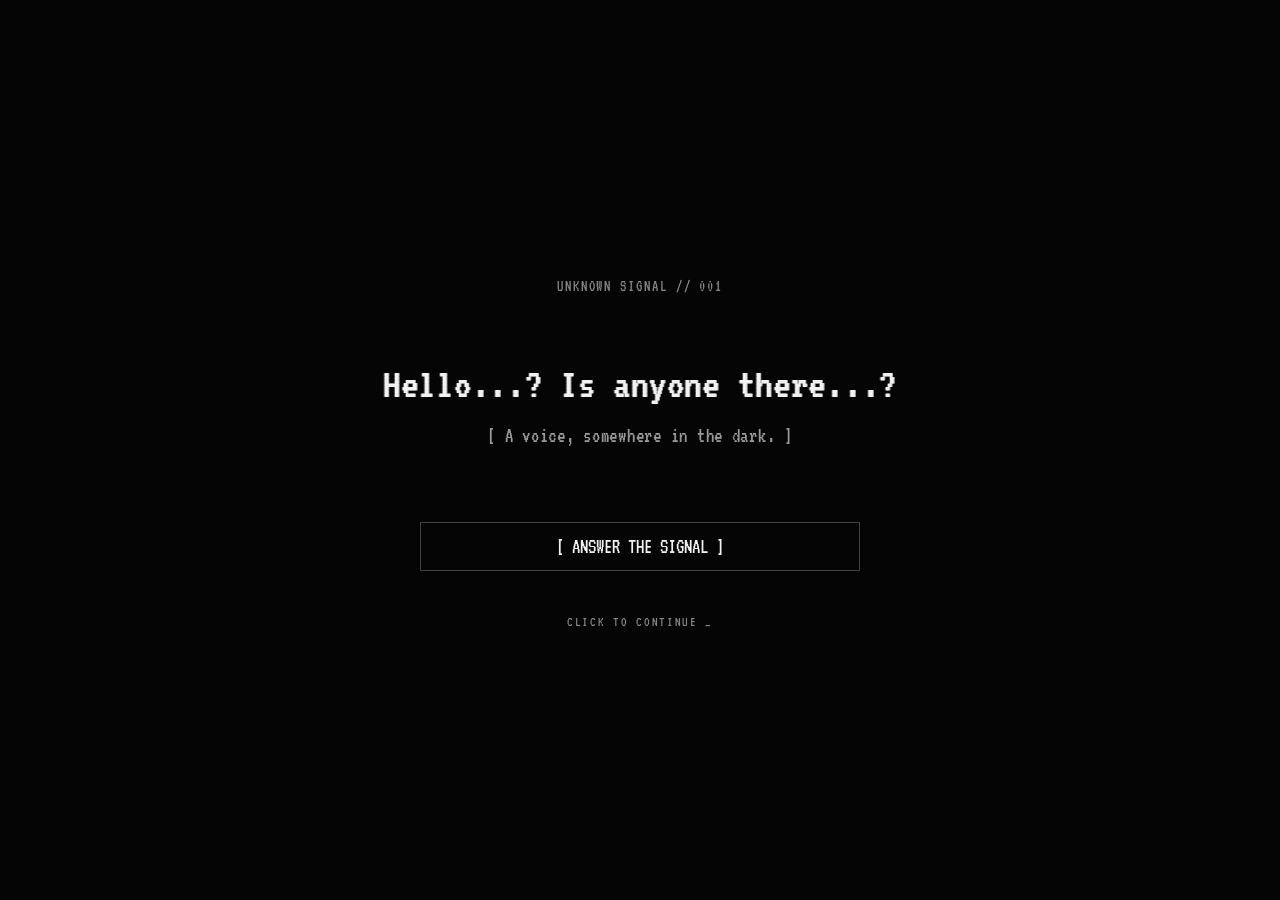
==== index.html @ ecdd7891 "Initial Version" ====
<!doctype html>
<html lang="en">
<head>
  <meta charset="utf-8">
  <meta name="viewport" content="width=device-width, initial-scale=1">
  <title>ARE YOU THERE? — Signal</title>
  <link rel="stylesheet" href="style.css">
  <script src="game.js" defer></script>
</head>
<body data-page="intro">
  <main class="screen intro-screen">
    <p class="eyebrow">UNKNOWN SIGNAL // 001</p>
    <section class="intro-copy" aria-live="polite">
      <p class="glitch" id="introLine">Hello...? Is anyone there...?</p>
      <p class="subtle" id="introHint">[ A voice, somewhere in the dark. ]</p>
    </section>
    <button class="choice-button" id="wakeButton">[ ANSWER THE SIGNAL ]</button>
    <footer>CLICK TO CONTINUE <span class="blink">_</span></footer>
  </main>
</body>
</html>
---- style.css ----
@import url('https://fonts.googleapis.com/css2?family=VT323&display=swap');

:root {
  color-scheme: dark;
  --black: #050505;
  --white: #f1f1f1;
  --muted: #858585;
  --line: #414141;
  --panel: #0b0b0b;
}
* { box-sizing: border-box; }
html { min-height: 100%; background: var(--black); }
body {
  margin: 0; min-height: 100vh; background: var(--black); color: var(--white);
  font-family: "VT323", "Courier New", monospace; font-size: 21px; letter-spacing: .035em;
}
button, input { font: inherit; }
.screen {
  width: min(760px, 100%); min-height: 100vh; margin: 0 auto; padding: 28px 24px 22px;
  display: flex; flex-direction: column; justify-content: center; gap: 24px;
}
.intro-screen, .ending-screen { align-items: center; text-align: center; }
.eyebrow, .topbar, footer { color: var(--muted); font-size: 16px; letter-spacing: .12em; }
.eyebrow { margin: 0; }
.intro-copy { min-height: 180px; display: flex; flex-direction: column; justify-content: center; gap: 14px; }
.glitch { animation: tremble 180ms infinite steps(2, end); text-shadow: 1px 0 #aaa, -1px 0 #555; }
@keyframes tremble {
  0% { transform: translate(0, 0); }
  25% { transform: translate(.5px, -.5px); }
  50% { transform: translate(-.5px, .5px); }
  75% { transform: translate(.4px, .2px); }
  100% { transform: translate(-.2px, -.3px); }
}
#introLine { font-size: clamp(28px, 5vw, 43px); margin: 0; }
.subtle { color: #999; line-height: 1.5; margin: 0; }
footer { margin-top: 20px; font-size: 14px; }
.blink { animation: blink 1s steps(2, start) infinite; }
@keyframes blink { to { visibility: hidden; } }
.choice-button {
  background: transparent; border: 1px solid var(--line); color: var(--white); text-align: left;
  padding: 13px 15px; cursor: pointer; width: 100%; transition: background .16s, border-color .16s, transform .16s;
}
.choice-button:hover, .choice-button:focus-visible { outline: none; background: #171717; border-color: #eee; transform: translateX(3px); }
.intro-screen .choice-button, .ending-screen .choice-button { width: min(440px, 100%); text-align: center; }
.primary { text-align: center; border-color: #aaa; margin-top: 8px; }
.topbar { display: flex; justify-content: space-between; gap: 12px; border-bottom: 1px solid #292929; padding-bottom: 12px; flex-wrap: wrap; }
.story-panel { background: var(--panel); border: 1px solid #292929; padding: 22px; min-height: 180px; }
.speaker { color: #bdbdbd; font-size: 17px; margin: 0 0 14px; }
.dialogue { font-size: clamp(25px, 4vw, 34px); line-height: 1.2; margin: 0 0 18px; }
.choices { display: grid; gap: 10px; }
.page-nav { display: flex; justify-content: space-between; gap: 20px; margin-top: auto; padding-top: 16px; font-size: 17px; }
a { color: #aaa; text-decoration: none; }
a:hover { color: white; text-decoration: underline; }
.identity-form { display: grid; gap: 12px; }
label, .question { color: #ddd; }
input {
  width: 100%; background: #090909; border: 1px solid var(--line); color: white; padding: 13px;
  outline: none; border-radius: 0;
}
input:focus { border-color: #eee; }
.field-help { color: #777; font-size: 16px; margin: -6px 0 8px; }
.trait-choices { margin-bottom: 4px; }
.trait.selected { border-color: white; background: #202020; }
.ending-mark { font-size: 58px; color: #ddd; animation: pulse 2.4s ease-in-out infinite; }
@keyframes pulse { 50% { opacity: .25; transform: scale(.94); } }
.ending-text { color: #aaa; max-width: 560px; line-height: 1.5; margin: 0; }
.summary { border: 1px solid #292929; padding: 15px; width: min(440px, 100%); color: #aaa; line-height: 1.5; }
@media (max-width: 520px) {
  .screen { padding: 22px 16px; gap: 18px; }
  .story-panel { padding: 17px; }
  .page-nav { font-size: 15px; }
}
@media (prefers-reduced-motion: reduce) {
  *, *::before, *::after { animation-duration: .01ms !important; animation-iteration-count: 1 !important; transition: none !important; }
}
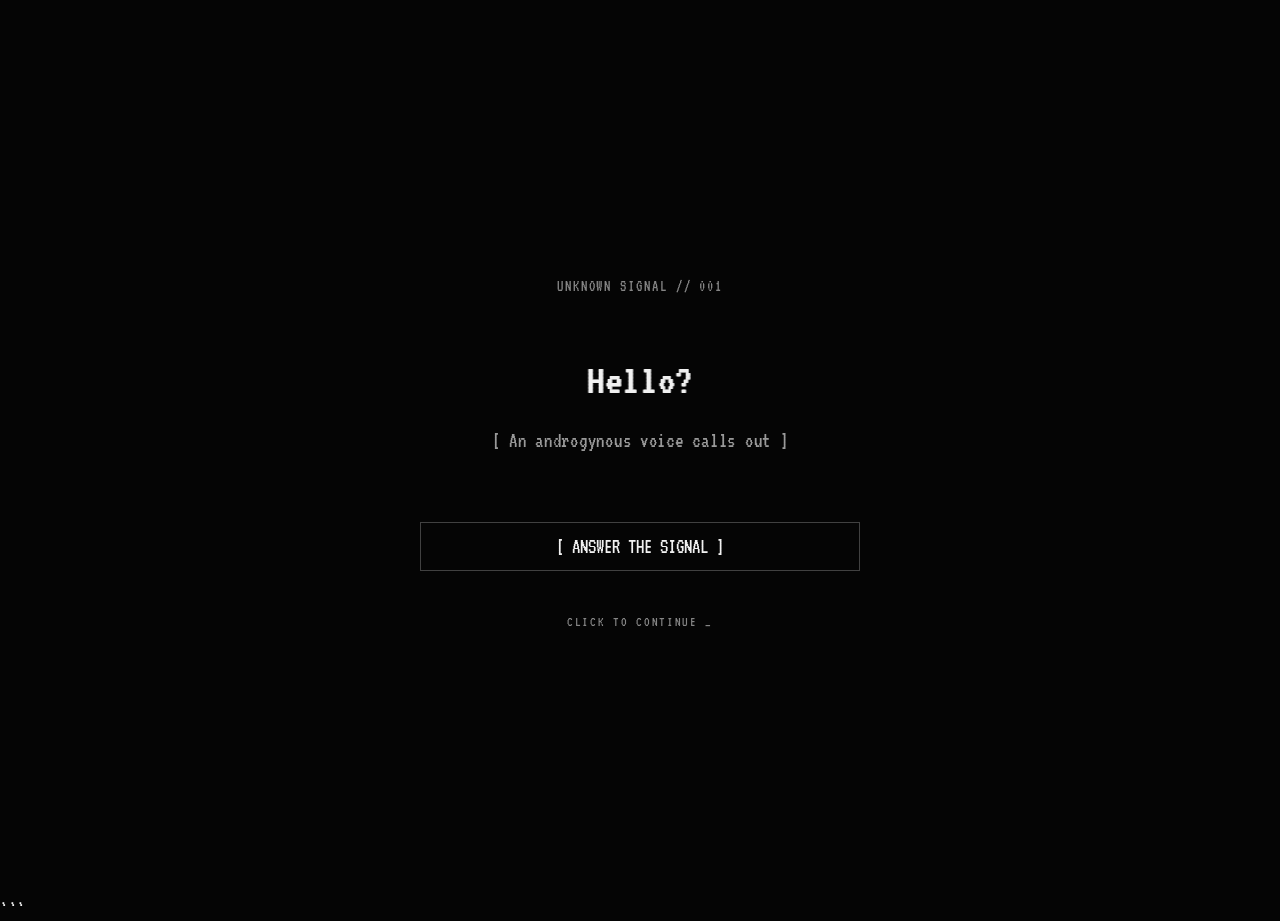
==== commit ef1b0ae7: "Added new storyline branches and added new diologue" ====
--- a/index.html
+++ b/index.html
@@ -1,21 +1,38 @@
+
 <!doctype html>
 <html lang="en">
 <head>
-  <meta charset="utf-8">
-  <meta name="viewport" content="width=device-width, initial-scale=1">
-  <title>ARE YOU THERE? — Signal</title>
-  <link rel="stylesheet" href="style.css">
-  <script src="game.js" defer></script>
+    <meta charset="utf-8">
+    <meta name="viewport" content="width=device-width, initial-scale=1">
+
+    <title>ARE YOU THERE? — Signal</title>
+
+    <link rel="stylesheet" href="style.css">
+    <script src="game.js" defer></script>
 </head>
+
 <body data-page="intro">
-  <main class="screen intro-screen">
-    <p class="eyebrow">UNKNOWN SIGNAL // 001</p>
-    <section class="intro-copy" aria-live="polite">
-      <p class="glitch" id="introLine">Hello...? Is anyone there...?</p>
-      <p class="subtle" id="introHint">[ A voice, somewhere in the dark. ]</p>
-    </section>
-    <button class="choice-button" id="wakeButton">[ ANSWER THE SIGNAL ]</button>
-    <footer>CLICK TO CONTINUE <span class="blink">_</span></footer>
-  </main>
+    <main class="screen intro-screen">
+        <p class="eyebrow">UNKNOWN SIGNAL // 001</p>
+
+        <section class="intro-copy">
+            <p class="glitch" id="introLine">
+                Hello...? Is anyone there...?
+            </p>
+
+            <p class="subtle" id="introHint">
+                [ An androgynous voice calls out ]
+            </p>
+        </section>
+
+        <button class="choice-button" id="wakeButton">
+            [ ANSWER THE SIGNAL ]
+        </button>
+
+        <footer>
+            CLICK TO CONTINUE <span class="blink">_</span>
+        </footer>
+    </main>
 </body>
 </html>
+```
--- a/style.css
+++ b/style.css
@@ -1,75 +1,506 @@
 @import url('https://fonts.googleapis.com/css2?family=VT323&display=swap');
 
 :root {
-  color-scheme: dark;
-  --black: #050505;
-  --white: #f1f1f1;
-  --muted: #858585;
-  --line: #414141;
-  --panel: #0b0b0b;
-}
-* { box-sizing: border-box; }
-html { min-height: 100%; background: var(--black); }
+    color-scheme: dark;
+
+    --black: #050505;
+    --white: #f1f1f1;
+    --muted: #858585;
+    --line: #414141;
+    --panel: #0b0b0b;
+}
+
+* {
+    box-sizing: border-box;
+}
+
+html {
+    min-height: 100%;
+    background: var(--black);
+}
+
 body {
-  margin: 0; min-height: 100vh; background: var(--black); color: var(--white);
-  font-family: "VT323", "Courier New", monospace; font-size: 21px; letter-spacing: .035em;
-}
-button, input { font: inherit; }
+    margin: 0;
+    min-height: 100vh;
+    background: var(--black);
+    color: var(--white);
+    font-family: "VT323", "Courier New", monospace;
+    font-size: 21px;
+    letter-spacing: 0.035em;
+}
+
+button,
+input {
+    font: inherit;
+}
+
+
+/* Main screen */
+
 .screen {
-  width: min(760px, 100%); min-height: 100vh; margin: 0 auto; padding: 28px 24px 22px;
-  display: flex; flex-direction: column; justify-content: center; gap: 24px;
-}
-.intro-screen, .ending-screen { align-items: center; text-align: center; }
-.eyebrow, .topbar, footer { color: var(--muted); font-size: 16px; letter-spacing: .12em; }
-.eyebrow { margin: 0; }
-.intro-copy { min-height: 180px; display: flex; flex-direction: column; justify-content: center; gap: 14px; }
-.glitch { animation: tremble 180ms infinite steps(2, end); text-shadow: 1px 0 #aaa, -1px 0 #555; }
-@keyframes tremble {
-  0% { transform: translate(0, 0); }
-  25% { transform: translate(.5px, -.5px); }
-  50% { transform: translate(-.5px, .5px); }
-  75% { transform: translate(.4px, .2px); }
-  100% { transform: translate(-.2px, -.3px); }
-}
-#introLine { font-size: clamp(28px, 5vw, 43px); margin: 0; }
-.subtle { color: #999; line-height: 1.5; margin: 0; }
-footer { margin-top: 20px; font-size: 14px; }
-.blink { animation: blink 1s steps(2, start) infinite; }
-@keyframes blink { to { visibility: hidden; } }
+    width: min(760px, 100%);
+    min-height: 100vh;
+    margin: 0 auto;
+    padding: 28px 24px 22px;
+    display: flex;
+    flex-direction: column;
+    justify-content: center;
+    gap: 24px;
+    opacity: 1;
+    transition: opacity 0.35s ease, transform 0.35s ease;
+}
+
+.fade-out {
+    opacity: 0 !important;
+    transform: translateY(7px);
+    pointer-events: none;
+}
+
+.fade-in {
+    animation: fadeIn 0.5s ease both;
+}
+
+@keyframes fadeIn {
+    from {
+        opacity: 0;
+        transform: translateY(-5px);
+    }
+
+    to {
+        opacity: 1;
+        transform: translateY(0);
+    }
+}
+
+
+/* Intro screen */
+
+.intro-screen,
+.ending-screen {
+    align-items: center;
+    text-align: center;
+}
+
+.eyebrow,
+.topbar,
+footer {
+    color: var(--muted);
+    font-size: 16px;
+    letter-spacing: 0.12em;
+}
+
+.eyebrow {
+    margin: 0;
+}
+
+.intro-copy {
+    min-height: 180px;
+    display: flex;
+    flex-direction: column;
+    justify-content: center;
+    gap: 14px;
+}
+
+.glitch {
+    text-shadow: 1px 0 #aaa, -1px 0 #555;
+}
+
+#introLine {
+    font-size: clamp(28px, 5vw, 43px);
+    margin: 0;
+    min-height: 1.2em;
+}
+
+.subtle {
+    color: #999;
+    line-height: 1.5;
+    margin: 0;
+}
+
+footer {
+    margin-top: 20px;
+    font-size: 14px;
+}
+
+.blink {
+    animation: blink 1s steps(2, start) infinite;
+}
+
+@keyframes blink {
+    to {
+        visibility: hidden;
+    }
+}
+
+
+/* Buttons */
+
 .choice-button {
-  background: transparent; border: 1px solid var(--line); color: var(--white); text-align: left;
-  padding: 13px 15px; cursor: pointer; width: 100%; transition: background .16s, border-color .16s, transform .16s;
-}
-.choice-button:hover, .choice-button:focus-visible { outline: none; background: #171717; border-color: #eee; transform: translateX(3px); }
-.intro-screen .choice-button, .ending-screen .choice-button { width: min(440px, 100%); text-align: center; }
-.primary { text-align: center; border-color: #aaa; margin-top: 8px; }
-.topbar { display: flex; justify-content: space-between; gap: 12px; border-bottom: 1px solid #292929; padding-bottom: 12px; flex-wrap: wrap; }
-.story-panel { background: var(--panel); border: 1px solid #292929; padding: 22px; min-height: 180px; }
-.speaker { color: #bdbdbd; font-size: 17px; margin: 0 0 14px; }
-.dialogue { font-size: clamp(25px, 4vw, 34px); line-height: 1.2; margin: 0 0 18px; }
-.choices { display: grid; gap: 10px; }
-.page-nav { display: flex; justify-content: space-between; gap: 20px; margin-top: auto; padding-top: 16px; font-size: 17px; }
-a { color: #aaa; text-decoration: none; }
-a:hover { color: white; text-decoration: underline; }
-.identity-form { display: grid; gap: 12px; }
-label, .question { color: #ddd; }
+    background: transparent;
+    border: 1px solid var(--line);
+    color: var(--white);
+    text-align: left;
+    padding: 13px 15px;
+    cursor: pointer;
+    width: 100%;
+    transition: background 0.16s, border-color 0.16s, transform 0.16s;
+}
+
+.choice-button:hover,
+.choice-button:focus-visible {
+    outline: none;
+    background: #171717;
+    border-color: #eee;
+    transform: translateX(3px);
+}
+
+.choice-button.selected {
+    border-color: #eee;
+    background: #202027;
+    box-shadow: inset 3px 0 #aaa;
+}
+
+.intro-screen .choice-button,
+.ending-screen .choice-button {
+    width: min(440px, 100%);
+    text-align: center;
+}
+
+.primary {
+    text-align: center;
+    border-color: #aaa;
+    margin-top: 8px;
+}
+
+.secondary {
+    text-align: center;
+    color: #aaa;
+}
+
+
+/* Story screen */
+
+.topbar {
+    display: flex;
+    justify-content: space-between;
+    gap: 12px;
+    border-bottom: 1px solid #292929;
+    padding-bottom: 12px;
+    flex-wrap: wrap;
+}
+
+.story-panel {
+    background: var(--panel);
+    border: 1px solid #292929;
+    padding: 22px;
+    min-height: 180px;
+}
+
+.speaker {
+    color: #bdbdbd;
+    font-size: 17px;
+    margin: 0 0 14px;
+}
+
+.dialogue {
+    font-size: clamp(25px, 4vw, 34px);
+    line-height: 1.2;
+    margin: 0 0 18px;
+    min-height: 1.2em;
+}
+
+.typing::after {
+    content: "▌";
+    animation: blink 0.7s steps(2, start) infinite;
+    margin-left: 2px;
+}
+
+.choices {
+    display: grid;
+    gap: 10px;
+}
+
+.page-nav {
+    display: flex;
+    justify-content: space-between;
+    gap: 20px;
+    margin-top: auto;
+    padding-top: 16px;
+    font-size: 17px;
+}
+
+a {
+    color: #aaa;
+    text-decoration: none;
+}
+
+a:hover {
+    color: white;
+    text-decoration: underline;
+}
+
+.next-link.ready {
+    color: #fff;
+}
+
+
+/* Identity questions */
+
+.identity-form {
+    display: grid;
+    gap: 12px;
+}
+
+label,
+.question {
+    color: #ddd;
+    margin: 0;
+}
+
+.question {
+    font-size: 24px;
+}
+
 input {
-  width: 100%; background: #090909; border: 1px solid var(--line); color: white; padding: 13px;
-  outline: none; border-radius: 0;
-}
-input:focus { border-color: #eee; }
-.field-help { color: #777; font-size: 16px; margin: -6px 0 8px; }
-.trait-choices { margin-bottom: 4px; }
-.trait.selected { border-color: white; background: #202020; }
-.ending-mark { font-size: 58px; color: #ddd; animation: pulse 2.4s ease-in-out infinite; }
-@keyframes pulse { 50% { opacity: .25; transform: scale(.94); } }
-.ending-text { color: #aaa; max-width: 560px; line-height: 1.5; margin: 0; }
-.summary { border: 1px solid #292929; padding: 15px; width: min(440px, 100%); color: #aaa; line-height: 1.5; }
+    width: 100%;
+    background: #090909;
+    border: 1px solid var(--line);
+    color: white;
+    padding: 13px;
+    outline: none;
+    border-radius: 0;
+}
+
+input:focus {
+    border-color: #eee;
+}
+
+.field-help {
+    color: #777;
+    font-size: 16px;
+    margin: -6px 0 8px;
+}
+
+.question-screen {
+    display: grid;
+    gap: 12px;
+    animation: reveal 0.3s ease both;
+}
+
+.question-screen[hidden] {
+    display: none;
+}
+
+@keyframes reveal {
+    from {
+        opacity: 0;
+        transform: translateY(5px);
+    }
+
+    to {
+        opacity: 1;
+        transform: translateY(0);
+    }
+}
+
+.wizard-controls {
+    display: flex;
+    gap: 12px;
+}
+
+.wizard-controls button {
+    flex: 1;
+}
+
+.progress-track {
+    height: 3px;
+    background: #252525;
+    width: 100%;
+    overflow: hidden;
+}
+
+.progress-fill {
+    height: 100%;
+    width: 25%;
+    background: #ddd;
+    transition: width 0.35s ease;
+}
+
+
+/* Color choices */
+
+.color-choices {
+    display: flex;
+    gap: 12px;
+    flex-wrap: wrap;
+    margin: 4px 0 10px;
+}
+
+.color-swatch {
+    width: 30px;
+    height: 30px;
+    border: 2px solid #555;
+    border-radius: 50%;
+    background: #eee;
+    cursor: pointer;
+    outline: 2px solid transparent;
+    outline-offset: 3px;
+}
+
+.color-swatch.violet {
+    background: #9d79ff;
+}
+
+.color-swatch.red {
+    background: #d63c4b;
+}
+
+.color-swatch.blue {
+    background: #6ca8ff;
+}
+
+.color-swatch.green {
+    background: #83d6a0;
+}
+
+.color-swatch.selected {
+    outline-color: white;
+    border-color: #fff;
+}
+
+
+/* Ending screen */
+
+.ending-screen {
+    gap: 18px;
+}
+
+.ending-screen h1 {
+    font-size: clamp(32px, 6vw, 48px);
+    font-weight: normal;
+    margin: 0;
+}
+
+.ending-text {
+    color: #aaa;
+    max-width: 560px;
+    line-height: 1.5;
+    margin: 0;
+}
+
+.summary {
+    border: 1px solid #292929;
+    padding: 15px;
+    width: min(520px, 100%);
+    color: #aaa;
+    line-height: 1.5;
+}
+
+
+/* Entity appearance */
+
+.entity-mark {
+    width: 100px;
+    height: 120px;
+    display: grid;
+    place-items: center;
+    filter: drop-shadow(0 0 18px rgba(255, 255, 255, 0.18));
+    animation: pulse 2.4s ease-in-out infinite;
+}
+
+.entity-mark span {
+    display: block;
+    width: 64px;
+    height: 88px;
+    background: #ddd;
+    border-radius: 48% 48% 38% 38%;
+    opacity: 0.8;
+}
+
+.form-shadow span {
+    filter: blur(9px);
+    opacity: 0.5;
+    border-radius: 50%;
+}
+
+.form-human span {
+    border-radius: 45% 45% 30% 30%;
+    width: 54px;
+    height: 92px;
+}
+
+.form-spirit span {
+    width: 58px;
+    height: 58px;
+    border-radius: 50%;
+    filter: blur(2px);
+}
+
+.form-creature span {
+    width: 68px;
+    height: 72px;
+    border-radius: 25% 60% 30% 60%;
+    transform: rotate(15deg);
+}
+
+.color-white span {
+    background: #eee;
+}
+
+.color-violet span {
+    background: #9d79ff;
+}
+
+.color-red span {
+    background: #d63c4b;
+}
+
+.color-blue span {
+    background: #6ca8ff;
+}
+
+.color-green span {
+    background: #83d6a0;
+}
+
+@keyframes pulse {
+    50% {
+        opacity: 0.25;
+        transform: scale(0.94);
+    }
+}
+
+
+/* Responsive layout */
+
 @media (max-width: 520px) {
-  .screen { padding: 22px 16px; gap: 18px; }
-  .story-panel { padding: 17px; }
-  .page-nav { font-size: 15px; }
-}
+    .screen {
+        padding: 22px 16px;
+        gap: 18px;
+    }
+
+    .story-panel {
+        padding: 17px;
+    }
+
+    .page-nav {
+        font-size: 15px;
+    }
+
+    .wizard-controls {
+        flex-direction: column-reverse;
+    }
+}
+
+
+/* Reduced motion accessibility */
+
 @media (prefers-reduced-motion: reduce) {
-  *, *::before, *::after { animation-duration: .01ms !important; animation-iteration-count: 1 !important; transition: none !important; }
-}
+    *,
+    *::before,
+    *::after {
+        animation-duration: 0.01ms !important;
+        animation-iteration-count: 1 !important;
+        transition: none !important;
+    }
+}
